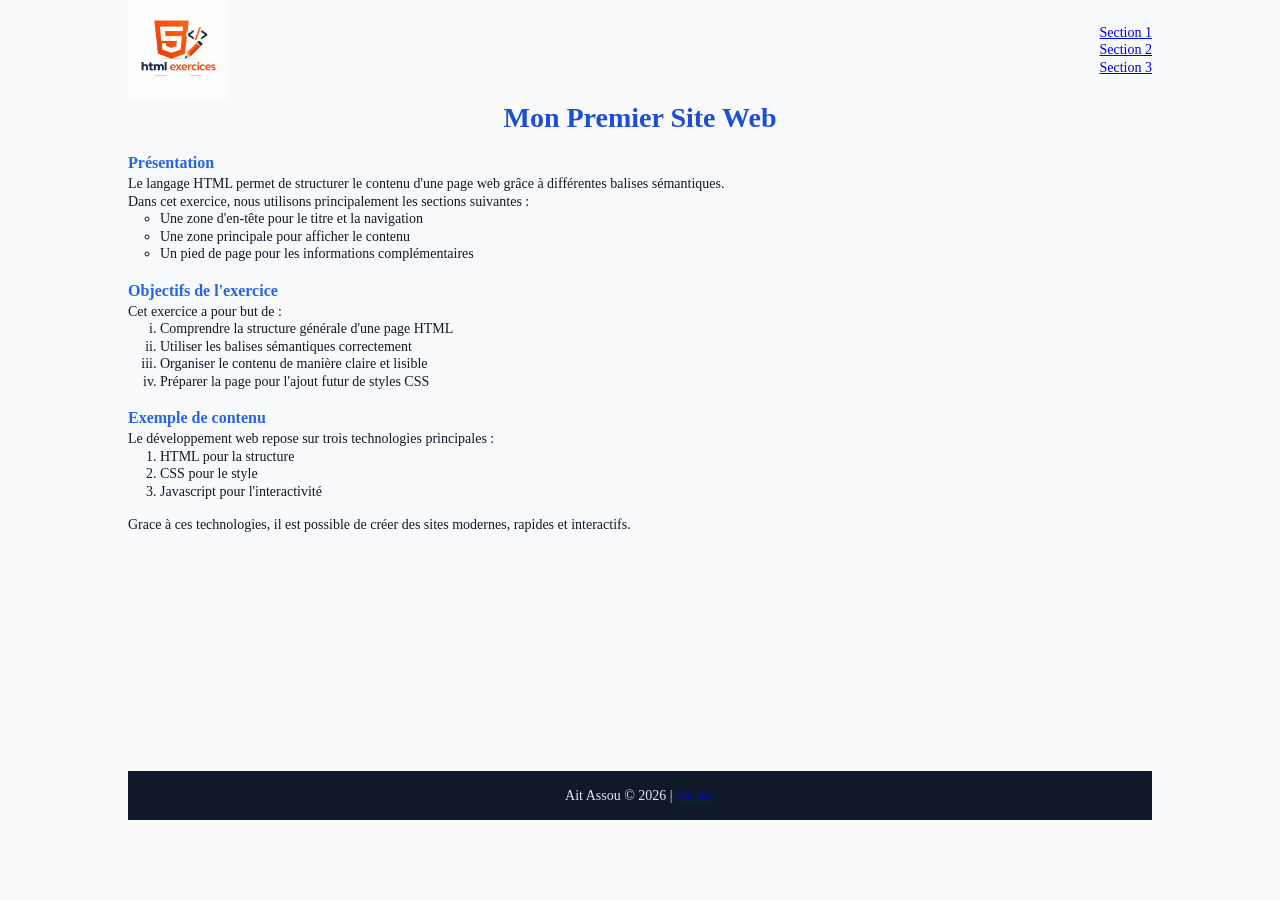
==== ex1/index.html @ bc4a0841 "premier commit" ====
<!DOCTYPE html>
<html lang="fr">
<head>
    <meta charset="UTF-8">
    <meta name="viewport" content="width=device-width, initial-scale=1.0">
    <title>c1-2 | ex1</title>
    <link rel="stylesheet" href="./css/styles.css">
</head>
<body>
    <header>
        <div class="row">
            <img src="./images/html_logo.png" width="100" height="100" alt="html_logo">
                <ul id="menu">
                    <li><a href="#presentation">Section 1</a></li>
                    <li><a href="#objectif">Section 2</a></li>
                    <li><a href="#exemple">Section 3</a></li>
                </ul>
        </div>
    </header>
    <main>
        <h1>Mon Premier Site Web</h1>
        <section id="presentation">
            <h2>Présentation</h2>
        <article>
            <p>Le langage HTML permet de structurer le contenu d'une page web grâce à différentes balises sémantiques.</p>
        <p>Dans cet exercice, nous utilisons principalement les sections suivantes :</p>
        <ul>
            <li>Une zone d'en-tête pour le titre et la navigation</li>
            <li>Une zone principale pour afficher le contenu</li>
            <li>Un pied de page pour les informations complémentaires</li>
            </ul>
        </article>
        </section>

       <section id="objectif">
         <h2>Objectifs de l'exercice</h2>
            <article>
                <p>Cet exercice a pour but de :</p>
                <ul>
                    <li>Comprendre la structure générale d'une page HTML</li>
                    <li>Utiliser les balises sémantiques correctement</li>
                    <li>Organiser le contenu de manière claire et lisible</li>
                    <li>Préparer la page pour l'ajout futur de styles CSS</li>
                </ul>
            </article>
       </section>

        <section id="exemple">
            <h2>Exemple de contenu</h2>
            <article>
                <p>Le développement web repose sur trois technologies principales :</p>
                <ol>
                    <li>HTML pour la structure</li>
                    <li>CSS pour le style</li>
                    <li>Javascript pour l'interactivité</li>
                </ol>
                <p>Grace à ces technologies, il est possible de créer des sites modernes, rapides et interactifs.</p>
            </article>
        </section>
    </main>
    <footer>
        <div id="footer-container">
            <p>Ait Assou &copy; 2026 | <a href="https://toscano-github.com">Github</a></p>
        </div>
    </footer>
    
</body>
</html>
---- ex1/css/styles.css ----
* {
    margin: 0;
    padding: 0;
    box-sizing: border-box;
}

body {
    color: #111827;
    background-color: #F9FAFB;
    font-size: 0.875rem;
    line-height: 1.25;
}


/* HEADER */
header {
    width: 80%;
    margin: 0 auto;
}

header .row {
    display: flex;
    justify-content: space-between;
    align-items: center;
}

header ul {
    list-style: none;
}

header li {
    cursor: pointer;
}

header li:hover {
    color: red;;
}

/* MAIN */
main {
    width: 80%;
    margin: 0 auto;
}
h1 {
    color: #1D4ED8;
    text-align: center;

}
/* p 374151 */
h2 {
    color: #2563EB;
    margin-top: 1rem;
    font-size: 1rem;
    line-height: 1.5;

}

article ol {
    list-style: decimal;
    padding-left: 2rem;
    margin-bottom: 1rem;
}

article>ul {
    list-style: lower-roman;
    padding-left: 2rem;
}

#presentation ul {
    list-style:circle;
}

#objectif ul {
    list-style: lower-roman;
}


/* FOOTER */
#footer-container {
    position: absolute;
    bottom: 5rem;
    max-width: 80%;
    margin: 0 auto;
    left: 50%;
    transform: translateX(-50%);
    background-color: #111827;
    color: #E5E7EB;
    width: 100%;
    padding-top: 1rem;
    padding-bottom: 1rem;
    display: grid;
    place-items: center;

}




/* Media query */
@media screen {
    
}
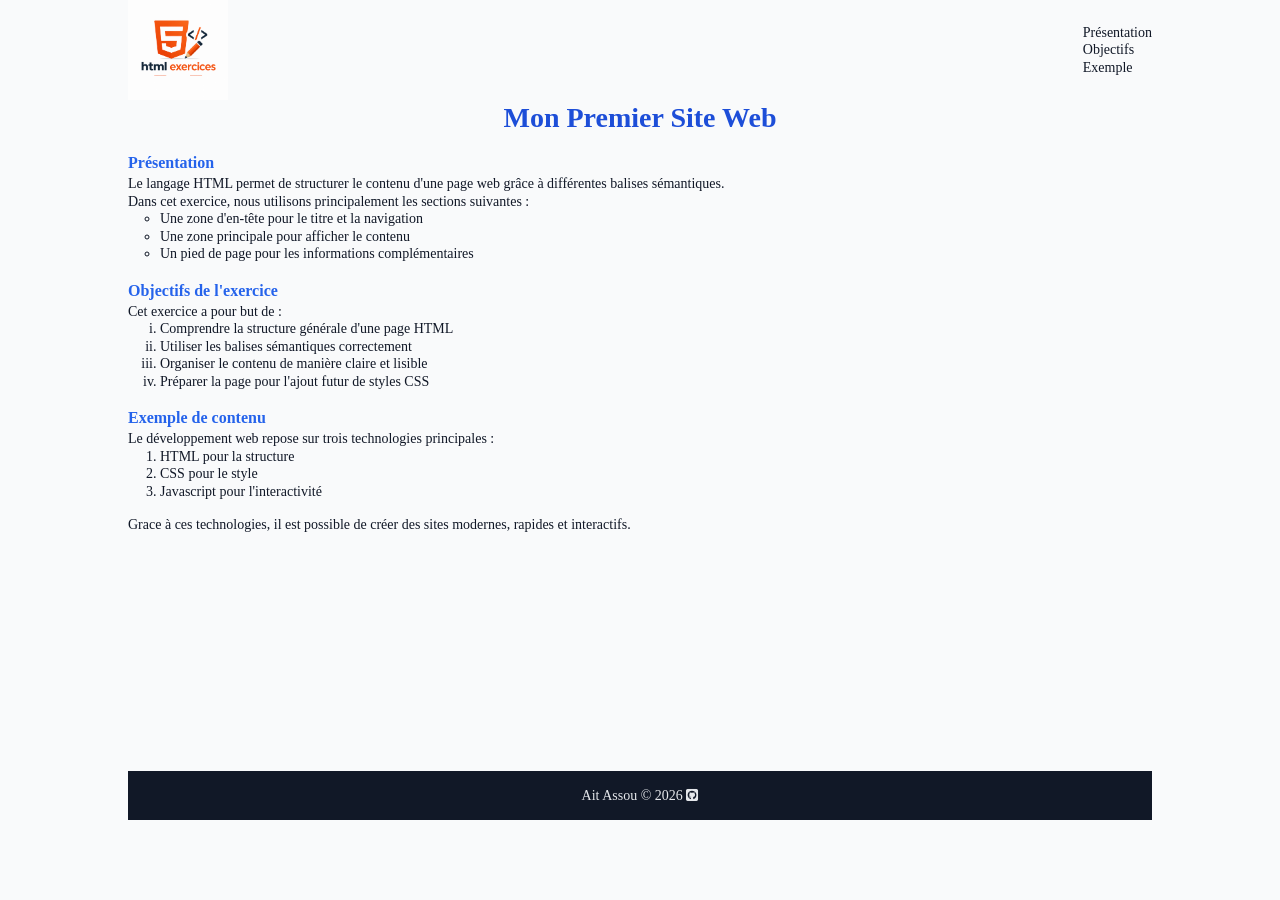
==== commit 3aa3f5de: "footer github" ====
--- a/ex1/index.html
+++ b/ex1/index.html
@@ -4,6 +4,8 @@
     <meta charset="UTF-8">
     <meta name="viewport" content="width=device-width, initial-scale=1.0">
     <title>c1-2 | ex1</title>
+    <link
+  rel="stylesheet" href="https://cdnjs.cloudflare.com/ajax/libs/font-awesome/6.5.2/css/all.min.css" />
     <link rel="stylesheet" href="./css/styles.css">
 </head>
 <body>
@@ -11,9 +13,9 @@
         <div class="row">
             <img src="./images/html_logo.png" width="100" height="100" alt="html_logo">
                 <ul id="menu">
-                    <li><a href="#presentation">Section 1</a></li>
-                    <li><a href="#objectif">Section 2</a></li>
-                    <li><a href="#exemple">Section 3</a></li>
+                    <li><a href="#presentation">Présentation</a></li>
+                    <li><a href="#objectif">Objectifs</a></li>
+                    <li><a href="#exemple">Exemple</a></li>
                 </ul>
         </div>
     </header>
@@ -45,6 +47,8 @@
             </article>
        </section>
 
+       
+
         <section id="exemple">
             <h2>Exemple de contenu</h2>
             <article>
@@ -60,7 +64,7 @@
     </main>
     <footer>
         <div id="footer-container">
-            <p>Ait Assou &copy; 2026 | <a href="https://toscano-github.com">Github</a></p>
+            <p>Ait Assou &copy; 2026  <a href="https://github.com/ait-assou/c1-2_exercices.git"><i style="" class="fa-brands fa-square-github"></i></a></p>
         </div>
     </footer>
     
--- a/ex1/css/styles.css
+++ b/ex1/css/styles.css
@@ -91,9 +91,16 @@
     padding-bottom: 1rem;
     display: grid;
     place-items: center;
-
 }
 
+a {
+    text-decoration: none;
+    color: inherit;
+} 
+
+a:hover {
+    opacity: 0.8;
+}
 
 
 
